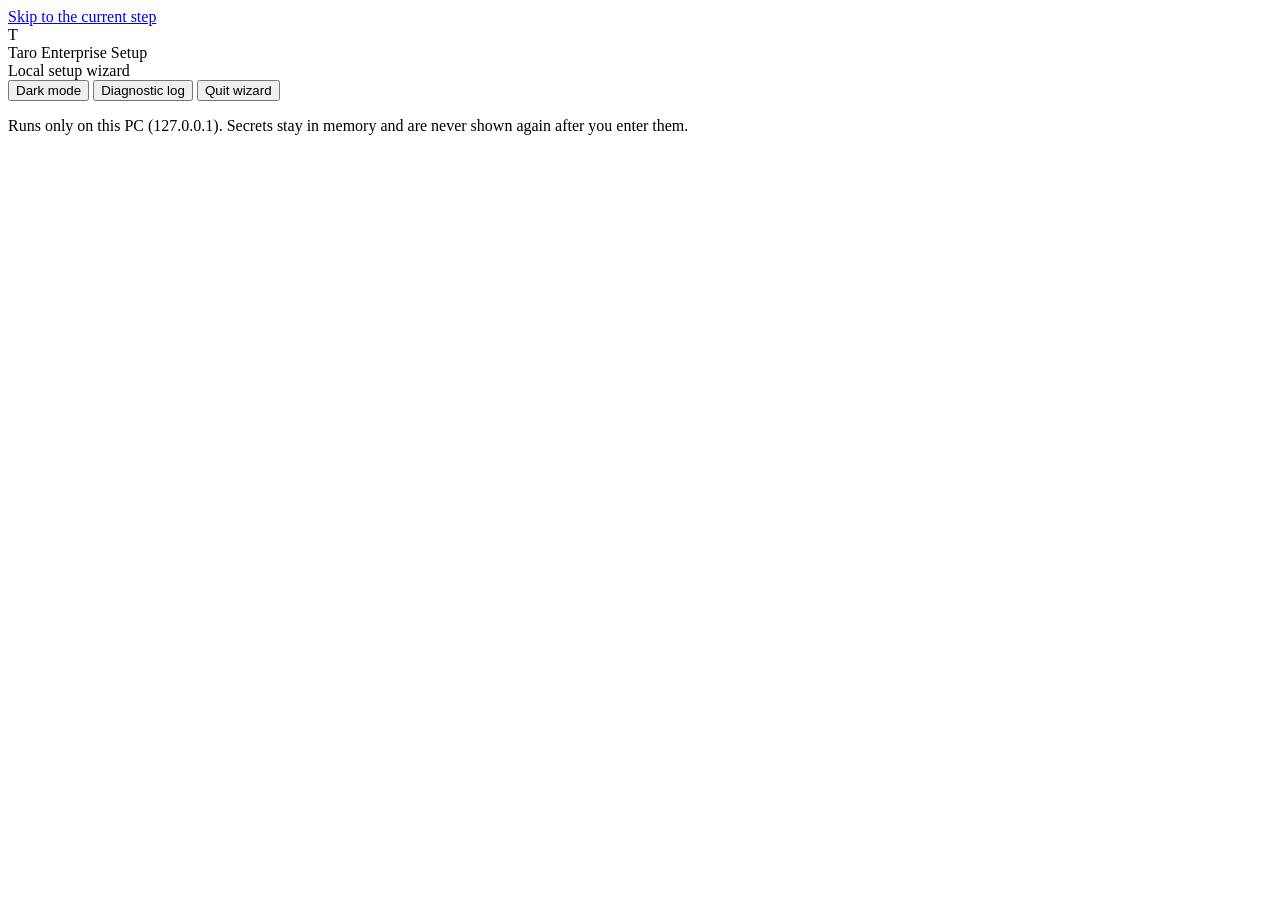
==== enterprise/apps/setup-wizard/assets/index.html @ 4913e851 "Taro Enterprise Setup Wizard (TaroEnterpriseSetup.exe) A loopback-only local web wizard (random port" ====
<!doctype html>
<html lang="en" data-theme="light">
<head>
<meta charset="utf-8">
<meta name="viewport" content="width=device-width, initial-scale=1">
<meta name="referrer" content="no-referrer">
<title>Taro Enterprise Setup</title>
<link rel="stylesheet" href="/assets/app.css">
<script src="/assets/app.js" defer></script>
</head>
<body>
<a class="skip" href="#panel">Skip to the current step</a>
<header class="topbar glass">
  <div class="brand">
    <span class="mark" aria-hidden="true">T</span>
    <div>
      <div class="brand-title">Taro Enterprise Setup</div>
      <div class="brand-sub" id="app-version">Local setup wizard</div>
    </div>
  </div>
  <div class="top-actions">
    <button type="button" class="btn ghost" id="theme-toggle" aria-pressed="false">Dark mode</button>
    <button type="button" class="btn ghost" id="dl-log">Diagnostic log</button>
    <button type="button" class="btn ghost danger-text" id="quit">Quit wizard</button>
  </div>
</header>
<div class="layout">
  <nav class="steps glass" aria-label="Setup steps">
    <ol id="step-list"></ol>
    <p class="nav-note">Runs only on this PC (127.0.0.1). Secrets stay in memory and are never shown again after you enter them.</p>
  </nav>
  <main id="panel" tabindex="-1">
    <noscript><div class="card">This wizard needs JavaScript.</div></noscript>
  </main>
</div>
<div id="live" class="sr-only" aria-live="polite" aria-atomic="true"></div>
</body>
</html>
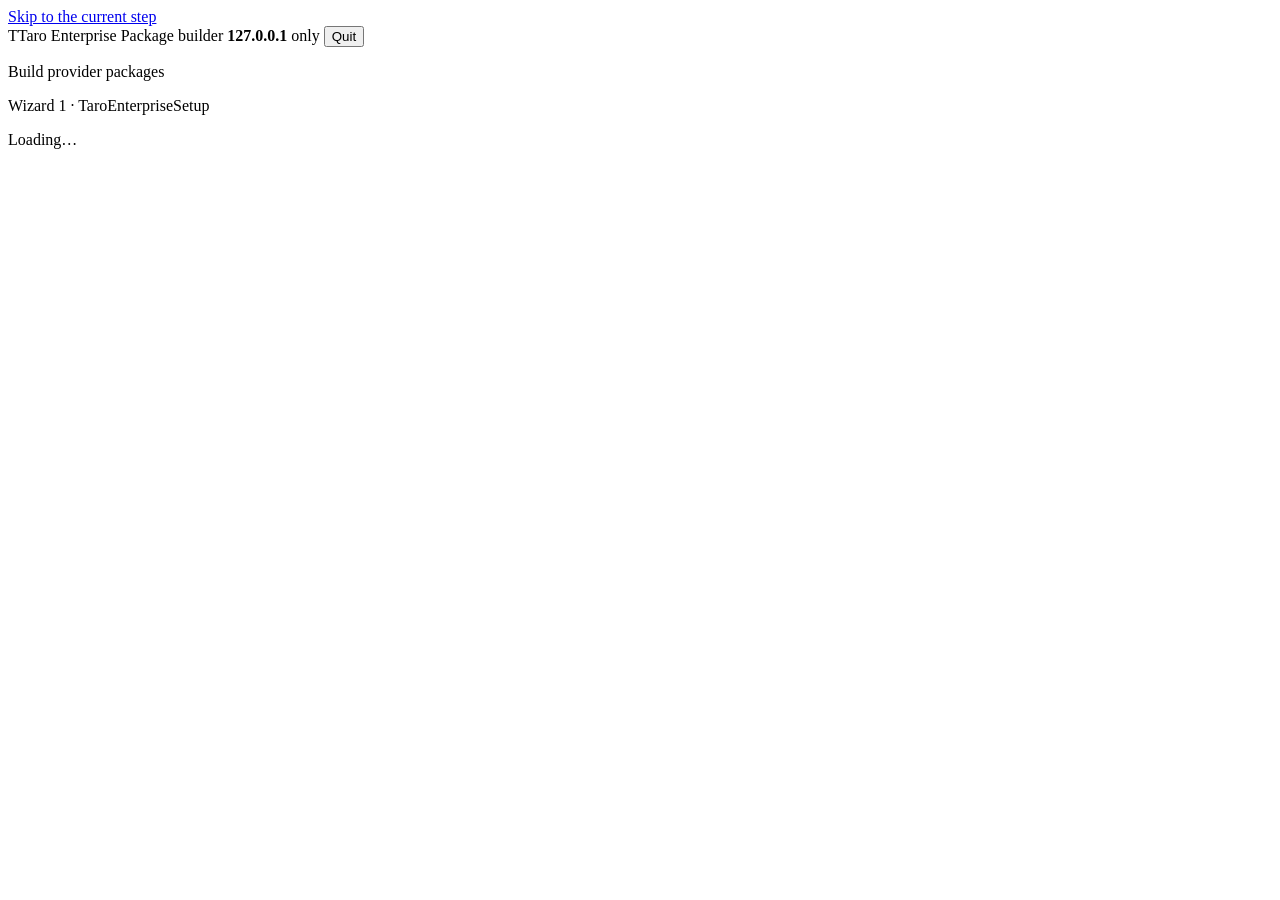
==== commit fc3940a5: "Wizard 1 (package builder) as a Windows app in the console design TaroEnterpriseSetup.exe builds a p" ====
--- a/enterprise/apps/setup-wizard/assets/index.html
+++ b/enterprise/apps/setup-wizard/assets/index.html
@@ -1,36 +1,36 @@
 <!doctype html>
-<html lang="en" data-theme="light">
+<html lang="en">
 <head>
 <meta charset="utf-8">
 <meta name="viewport" content="width=device-width, initial-scale=1">
 <meta name="referrer" content="no-referrer">
 <title>Taro Enterprise Setup</title>
+<link rel="stylesheet" href="/common/console.css">
 <link rel="stylesheet" href="/assets/app.css">
-<script src="/assets/app.js" defer></script>
+<script type="module" src="/assets/app.js"></script>
 </head>
 <body>
-<a class="skip" href="#panel">Skip to the current step</a>
-<header class="topbar glass">
-  <div class="brand">
-    <span class="mark" aria-hidden="true">T</span>
-    <div>
-      <div class="brand-title">Taro Enterprise Setup</div>
-      <div class="brand-sub" id="app-version">Local setup wizard</div>
+<a class="skip" href="#main">Skip to the current step</a>
+<header class="topnav" id="topnav">
+  <span class="brand"><span class="mark" aria-hidden="true">T</span><span>Taro Enterprise</span></span>
+  <span class="service">Package builder</span>
+  <span class="spacer"></span>
+  <span class="item hide-sm local-only"><span class="i i-server" aria-hidden="true"></span><strong>127.0.0.1</strong>&nbsp;only</span>
+  <span class="divider hide-sm local-only"></span>
+  <span class="item hide-sm" id="version"></span>
+  <button type="button" class="item linkish" id="quit">Quit</button>
+</header>
+<div class="layout" id="layout">
+  <nav class="sidenav" aria-label="Setup steps">
+    <div class="head">
+      <p class="title">Build provider packages</p>
+      <p class="sub">Wizard 1 · TaroEnterpriseSetup</p>
     </div>
-  </div>
-  <div class="top-actions">
-    <button type="button" class="btn ghost" id="theme-toggle" aria-pressed="false">Dark mode</button>
-    <button type="button" class="btn ghost" id="dl-log">Diagnostic log</button>
-    <button type="button" class="btn ghost danger-text" id="quit">Quit wizard</button>
-  </div>
-</header>
-<div class="layout">
-  <nav class="steps glass" aria-label="Setup steps">
-    <ol id="step-list"></ol>
-    <p class="nav-note">Runs only on this PC (127.0.0.1). Secrets stay in memory and are never shown again after you enter them.</p>
+    <ol class="wizard-steps" id="steps"></ol>
+    <div class="foot" id="side-foot"></div>
   </nav>
-  <main id="panel" tabindex="-1">
-    <noscript><div class="card">This wizard needs JavaScript.</div></noscript>
+  <main class="content" id="main" tabindex="-1">
+    <div class="inner"><p class="loading"><span class="spinner" aria-hidden="true"></span>Loading…</p></div>
   </main>
 </div>
 <div id="live" class="sr-only" aria-live="polite" aria-atomic="true"></div>
